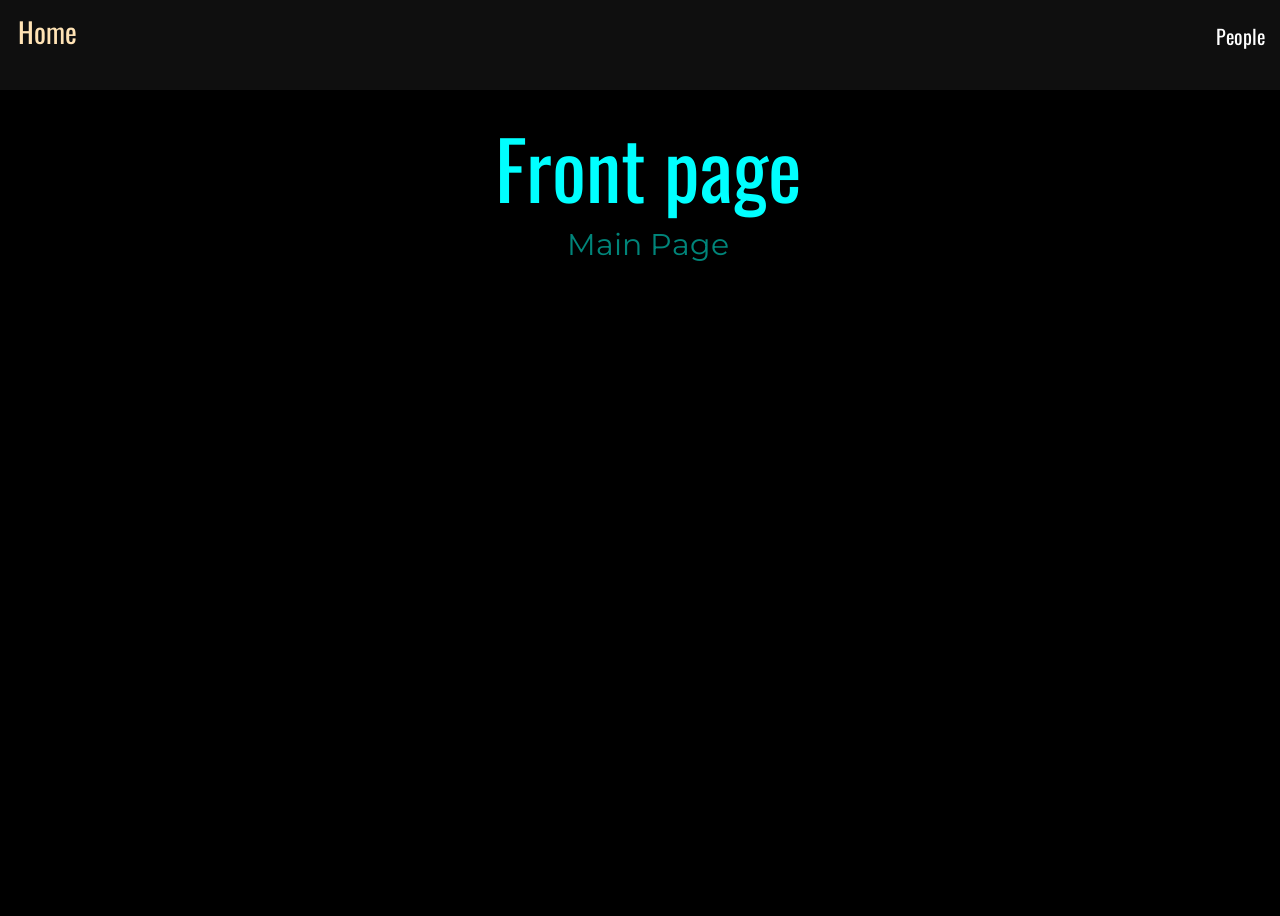
==== index.html @ c7e0fb76 "Add files via upload" ====
<!DOCTYPE html>

<html>

<head>
    <link rel="stylesheet" href="main.css">
    
    <title>
        Home Site
    </title>
</head>

<body>
    
    <div class="pagename">Home</div>

    <div class="banner">
        <hr">
        <a href="people.html">
            <div class="bannertext">People</div> 
        </a>
    </div>

    <div class="fronttext">Front page</div>
    <div class="smalltext">Main Page</div>
    
</body>

</html>
---- main.css ----
@import url('https://fonts.googleapis.com/css2?family=Montserrat:ital,wght@0,100..900;1,100..900&display=swap');
@import url('https://fonts.googleapis.com/css2?family=Montserrat:ital,wght@0,100..900;1,100..900&family=Oswald:wght@200..700&display=swap');

body {
    background-color: black;
    font-family: "Oswald";
    color: rgb(255, 227, 181);
    height: 100vh;
    width: 100vw;
}

.fronttext {
    position: relative;
    font-size: 80px;
    top: 100px;
    color:aqua;
    width: 100%;
    text-align: center;
}

.smalltext {
    position: relative;
    font-size: 30px;
    top: 100px;
    color:rgb(0, 133, 122);
    text-align: center;
    font-family: "Montserrat";
}

.banner {
    position: absolute;
    width: 100%;
    background-color:rgb(15, 15, 15);
    top: 0;
    left: 0;
    height: 10%;
}

.bannertext {
    color: rgb(255, 255, 255);
    position: absolute;
    left: 95%;
    top: 23%;
    text-anchor: middle;
    font-size: 20px;
    text-decoration: none;
}

.pagename {
    position: fixed;
    font-size: 28px;
    left: 1.4%;
    top: 1.2%;
    z-index: 1;
    width: 20px;
}

a {
    text-decoration: none;
    color:rgb(255, 255, 255);
}

.bannertext:hover {
    color: gray;
    background-color: rgb (35, 35, 35)
}
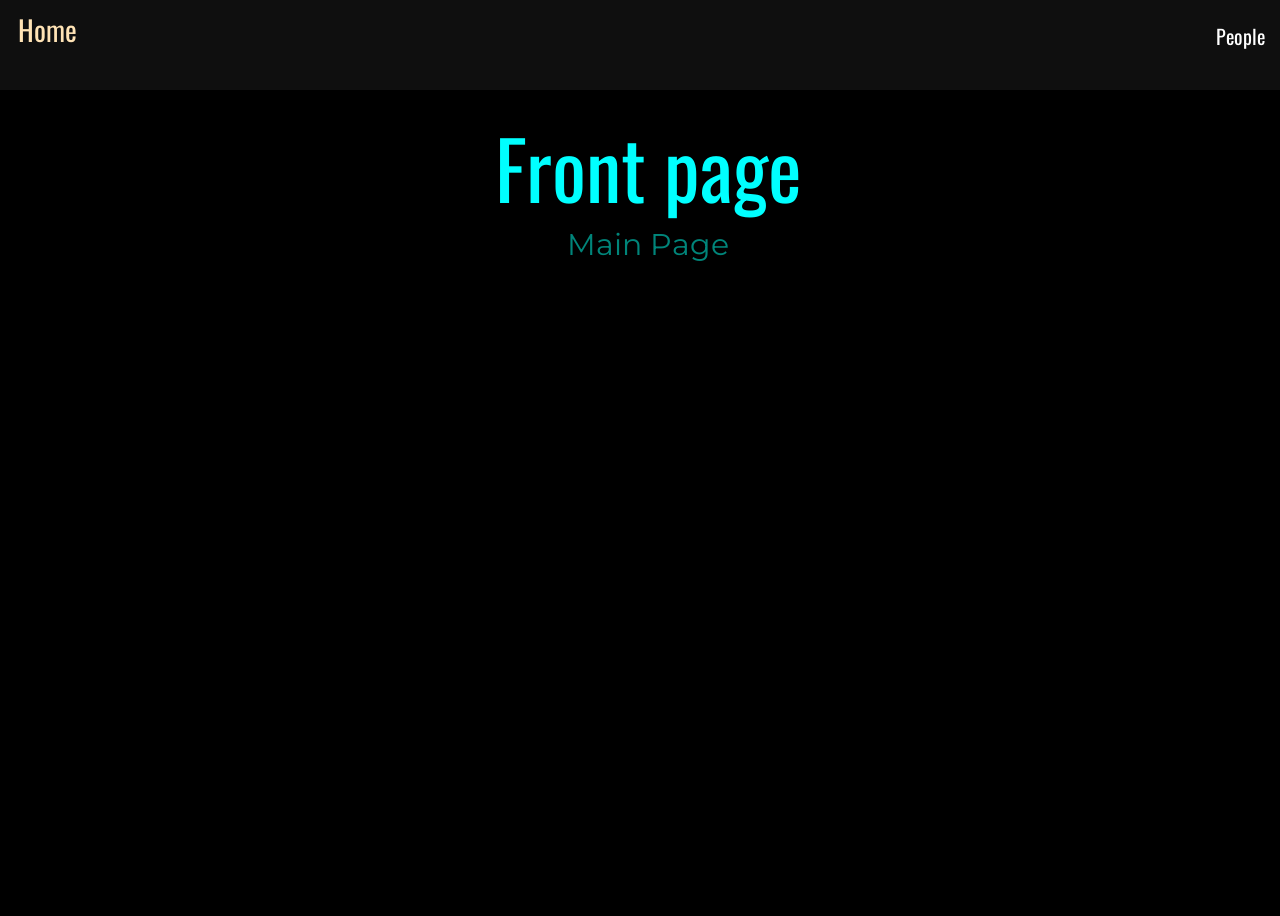
==== commit 2ec338bc: "silly update Added additional people to "people.html", and added more div's as a fix to scaling issu" ====
--- a/index.html
+++ b/index.html
@@ -12,9 +12,10 @@
 
 <body>
     
-    <div class="pagename">Home</div>
+    
 
     <div class="banner">
+        <div class="pagename">Home</div>
         <hr">
         <a href="people.html">
             <div class="bannertext">People</div> 
--- a/main.css
+++ b/main.css
@@ -47,10 +47,10 @@
 }
 
 .pagename {
-    position: fixed;
+    position: absolute;
     font-size: 28px;
     left: 1.4%;
-    top: 1.2%;
+    top: 10%;
     z-index: 1;
     width: 20px;
 }
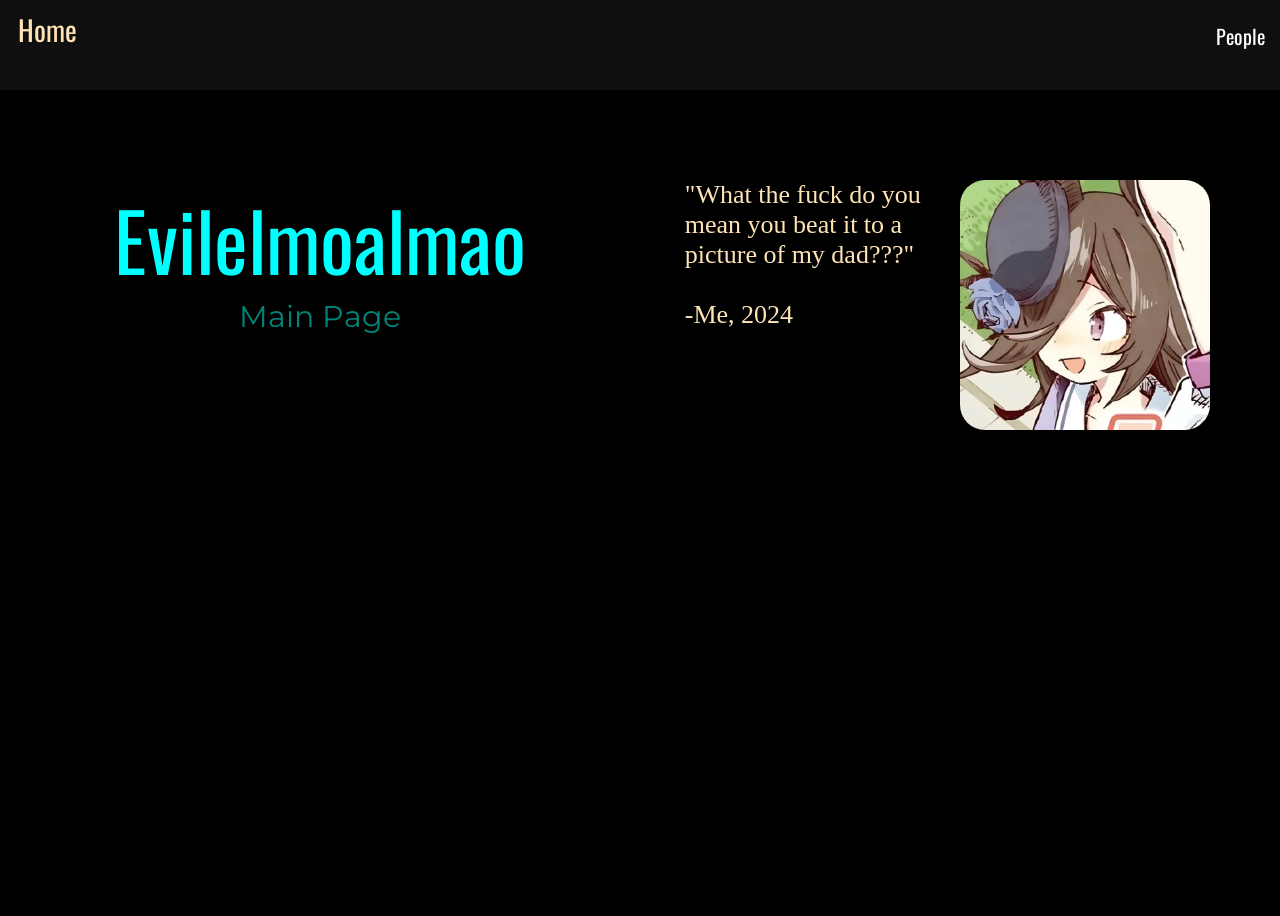
==== commit f840a98d: "Changed Index.html Added proper design, and a funny quote, alongside my photo :3" ====
--- a/index.html
+++ b/index.html
@@ -11,8 +11,6 @@
 </head>
 
 <body>
-    
-    
 
     <div class="banner">
         <div class="pagename">Home</div>
@@ -22,8 +20,27 @@
         </a>
     </div>
 
-    <div class="fronttext">Front page</div>
-    <div class="smalltext">Main Page</div>
+
+    <main>
+
+        <div class="page1">
+
+            <div class="fronttext">Evilelmoalmao</div>
+
+            <div class="smalltext">Main Page</div>
+
+        </div>
+
+        <div class="page2">
+
+            <div class="sidetext">"What the fuck do you <br> mean you beat it to a <br> picture of my dad???" <br> <br> -Me, 2024</div>
+
+            <img src="images/rice shower pfp.webp" alt="John Riceshower" width="250" height="250">
+        
+        </div>
+
+
+    </main>
     
 </body>
 
--- a/main.css
+++ b/main.css
@@ -1,5 +1,10 @@
 @import url('https://fonts.googleapis.com/css2?family=Montserrat:ital,wght@0,100..900;1,100..900&display=swap');
 @import url('https://fonts.googleapis.com/css2?family=Montserrat:ital,wght@0,100..900;1,100..900&family=Oswald:wght@200..700&display=swap');
+@import url('https://fonts.googleapis.com/css2?family=Montserrat:ital,wght@0,100..900;1,100..900&family=Oswald:wght@200..700&family=Poiret+One&display=swap');
+
+html {
+    aspect-ratio: 16/9;
+}
 
 body {
     background-color: black;
@@ -7,12 +12,13 @@
     color: rgb(255, 227, 181);
     height: 100vh;
     width: 100vw;
+    aspect-ratio: 16/9;
 }
 
 .fronttext {
     position: relative;
     font-size: 80px;
-    top: 100px;
+    top: 50%;
     color:aqua;
     width: 100%;
     text-align: center;
@@ -21,14 +27,23 @@
 .smalltext {
     position: relative;
     font-size: 30px;
-    top: 100px;
+    top: 50%;
     color:rgb(0, 133, 122);
     text-align: center;
     font-family: "Montserrat";
 }
 
+.sidetext {
+    position: absolute;
+    font-size: 26px;
+    top: 2%;
+    left: 7%;
+    text-align: left;
+    font-family: "Poiret";
+}
+
 .banner {
-    position: absolute;
+    position: fixed;
     width: 100%;
     background-color:rgb(15, 15, 15);
     top: 0;
@@ -55,6 +70,22 @@
     width: 20px;
 }
 
+.page1 {
+    position: absolute;
+    top: 20%;
+    left: 0%;
+    width: 50%;
+    background-color:rgb(0, 0, 0);
+}
+
+.page2 {
+    position: absolute;
+    top: 20%;
+    left: 50%;
+    width: 50%;
+    background-color: rgb(182, 6, 6)
+}
+
 a {
     text-decoration: none;
     color:rgb(255, 255, 255);
@@ -63,4 +94,12 @@
 .bannertext:hover {
     color: gray;
     background-color: rgb (35, 35, 35)
+}
+
+img {
+    display: flex;
+    justify-content: center;
+    position: absolute;
+    left: 50%;
+    border-radius: 10%;
 }
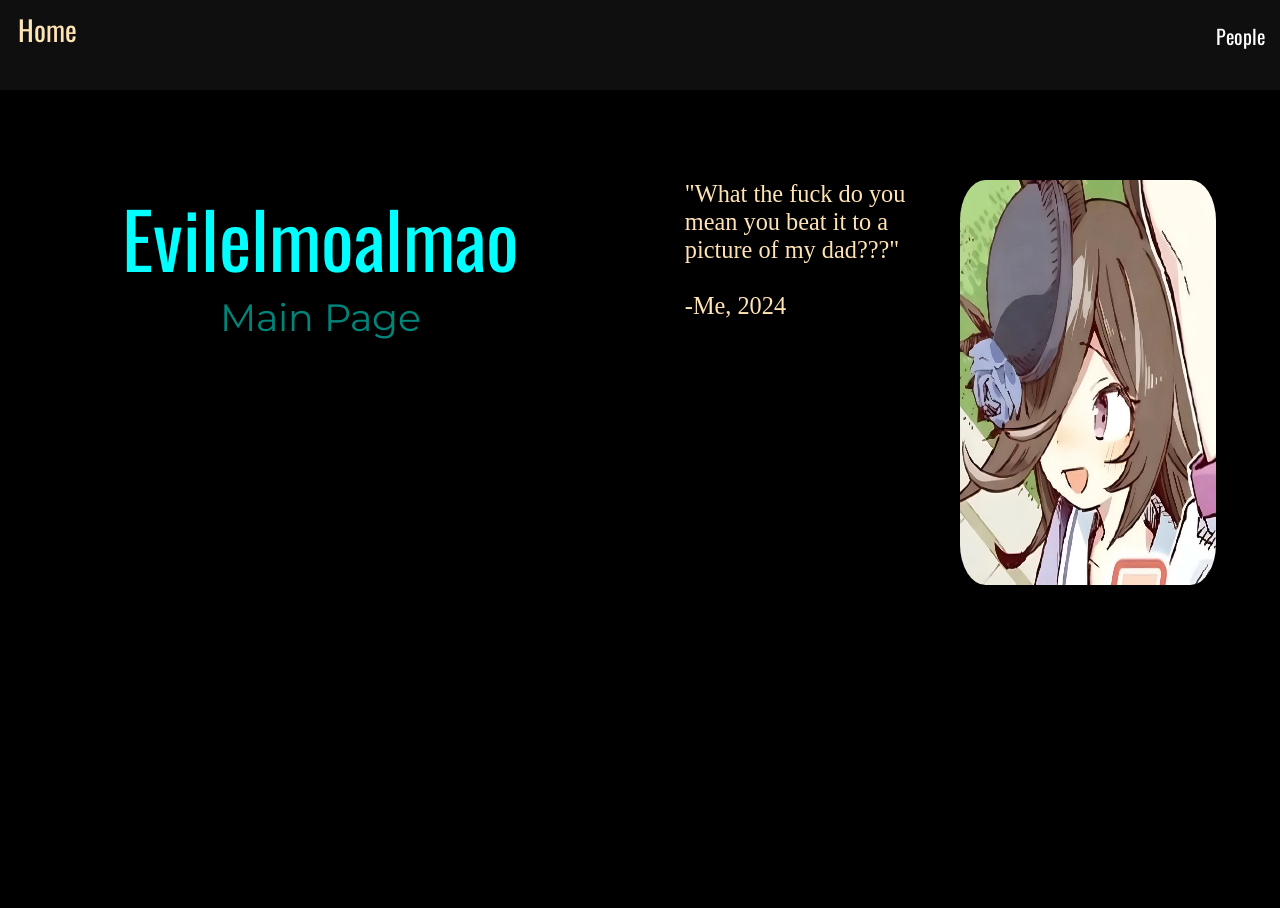
==== commit 43b2fc48: "Changed scaling Changed alot of percentages to vw and vh" ====
--- a/index.html
+++ b/index.html
@@ -35,7 +35,7 @@
 
             <div class="sidetext">"What the fuck do you <br> mean you beat it to a <br> picture of my dad???" <br> <br> -Me, 2024</div>
 
-            <img src="images/rice shower pfp.webp" alt="John Riceshower" width="250" height="250">
+            <img src="images/rice shower pfp.webp" alt="John Riceshower">
         
         </div>
 
--- a/main.css
+++ b/main.css
@@ -4,6 +4,9 @@
 
 html {
     aspect-ratio: 16/9;
+    min-width: fit-content;
+    max-width: fit-content;
+    overflow-y: hidden;
 }
 
 body {
@@ -17,7 +20,7 @@
 
 .fronttext {
     position: relative;
-    font-size: 80px;
+    font-size: 6vw;
     top: 50%;
     color:aqua;
     width: 100%;
@@ -26,7 +29,7 @@
 
 .smalltext {
     position: relative;
-    font-size: 30px;
+    font-size: 3vw;
     top: 50%;
     color:rgb(0, 133, 122);
     text-align: center;
@@ -35,7 +38,7 @@
 
 .sidetext {
     position: absolute;
-    font-size: 26px;
+    font-size: 1.9vw;
     top: 2%;
     left: 7%;
     text-align: left;
@@ -49,6 +52,7 @@
     top: 0;
     left: 0;
     height: 10%;
+    z-index: 3;
 }
 
 .bannertext {
@@ -75,7 +79,8 @@
     top: 20%;
     left: 0%;
     width: 50%;
-    background-color:rgb(0, 0, 0);
+    background-color:rgba(0, 0, 0, 0);
+    z-index: 0;
 }
 
 .page2 {
@@ -102,4 +107,6 @@
     position: absolute;
     left: 50%;
     border-radius: 10%;
+    width: 20vw; 
+    height: 45vh;
 }
